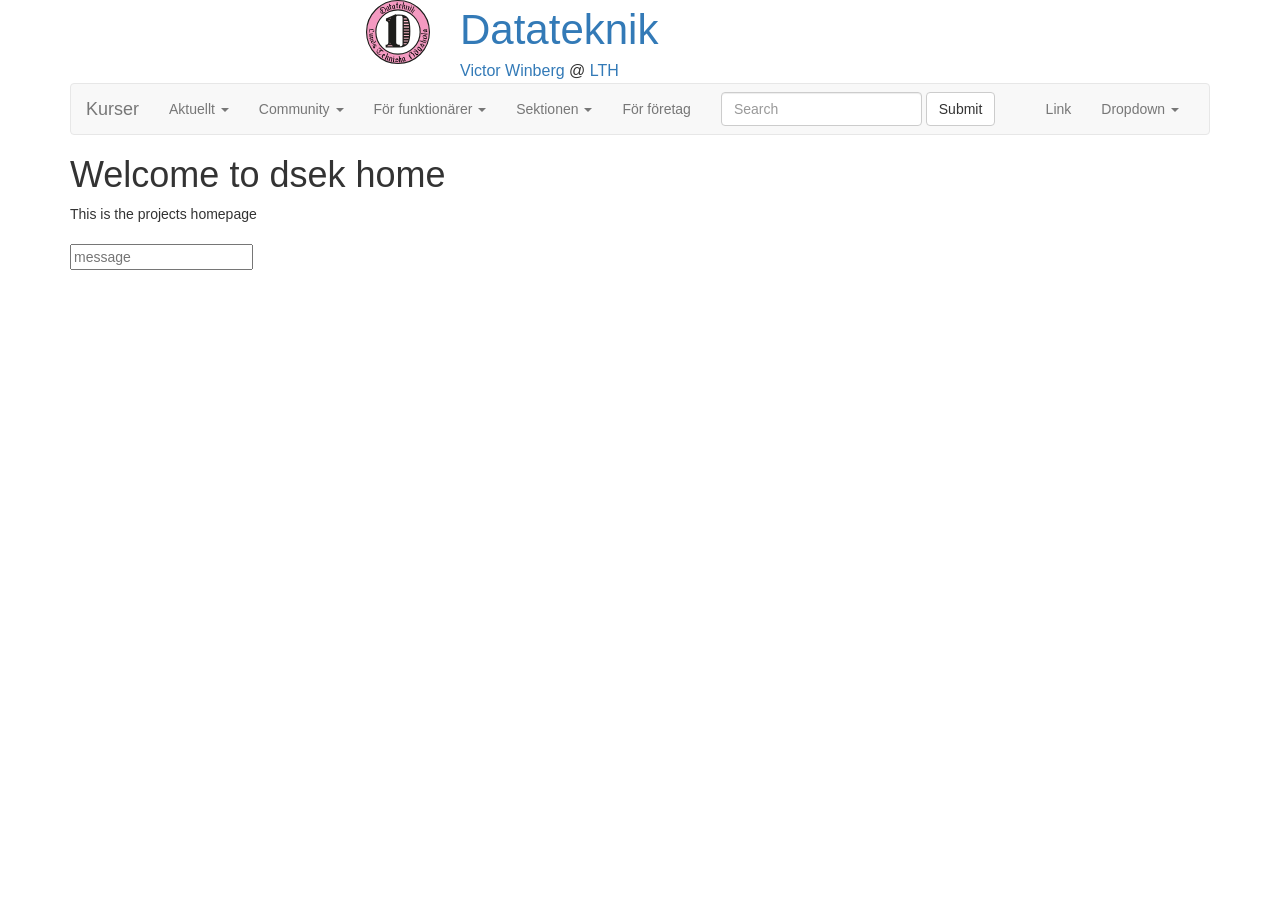
==== index.html @ 1a7703a4 "Website init" ====
<!doctype html>
<html ng-app="website">

<head>
  <meta charset="utf-8">
  <meta name="viewport" content="width=device-width, initial-scale=1.0">
  <title>Datateknik</title>
  <link rel="stylesheet" href="assets/css/bootstrap.min.css">
</head>

<body>
  <div class="container">
    <!-- Top -->
    <header>
      <div ng-controller="HeaderController">
        <div ng-include="'app/shared/header/header.html'"></div>
        <div ng-include="'app/shared/header/navbar.html'"></div>
      </div>
    </header>
    <div ng-view></div>
  </div>

  <script src="assets/libs/jquery.min.js"></script>
  <script src="assets/libs/bootstrap.min.js"></script>
  <script src="assets/libs/angular.min.js"></script>
  <script src="assets/libs/angular-route.min.js"></script>
  <script src="app/app.js"></script>
  <script src="app/routes.js"></script>
  <script src="app/shared/header/header.js"></script>
  <script src="app/components/home/home.js"></script>

</body>

</html>
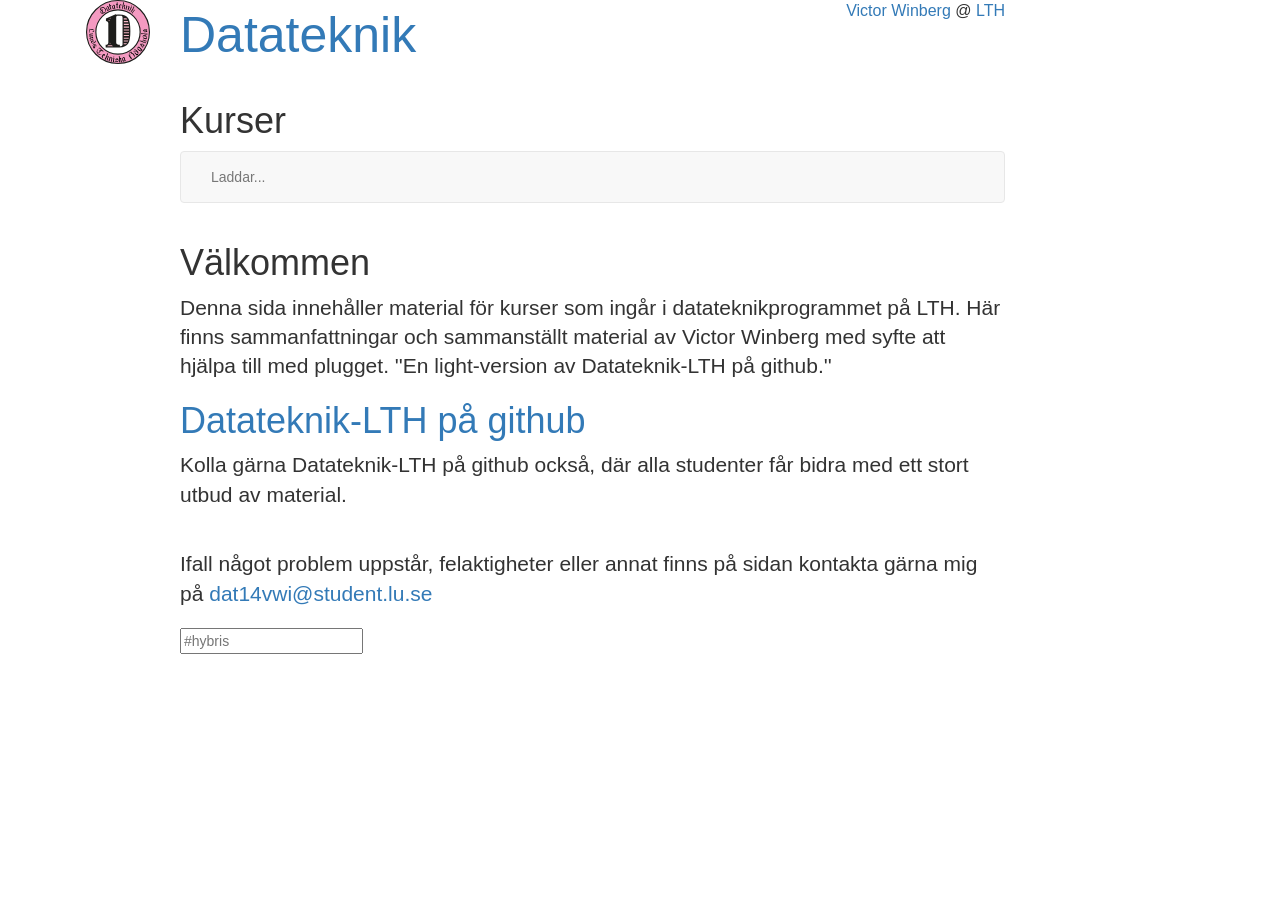
==== commit f6c3625b: "Fetch json_objects with callback" ====
--- a/index.html
+++ b/index.html
@@ -10,14 +10,22 @@
 
 <body>
   <div class="container">
+    <row>
     <!-- Top -->
     <header>
       <div ng-controller="HeaderController">
-        <div ng-include="'app/shared/header/header.html'"></div>
-        <div ng-include="'app/shared/header/navbar.html'"></div>
+        <div class="col-md-12">
+          <div ng-include="'app/shared/header/header.html'"></div>
+        </div>
+        <div class="col-md-9 col-md-offset-1">
+          <div ng-include="'app/shared/header/navbar.html'"></div>
+        </div>
       </div>
     </header>
-    <div ng-view></div>
+      <div class="col-md-9 col-md-offset-1">
+        <div ng-view></div>
+      </div>
+    </row>
   </div>
 
   <script src="assets/libs/jquery.min.js"></script>
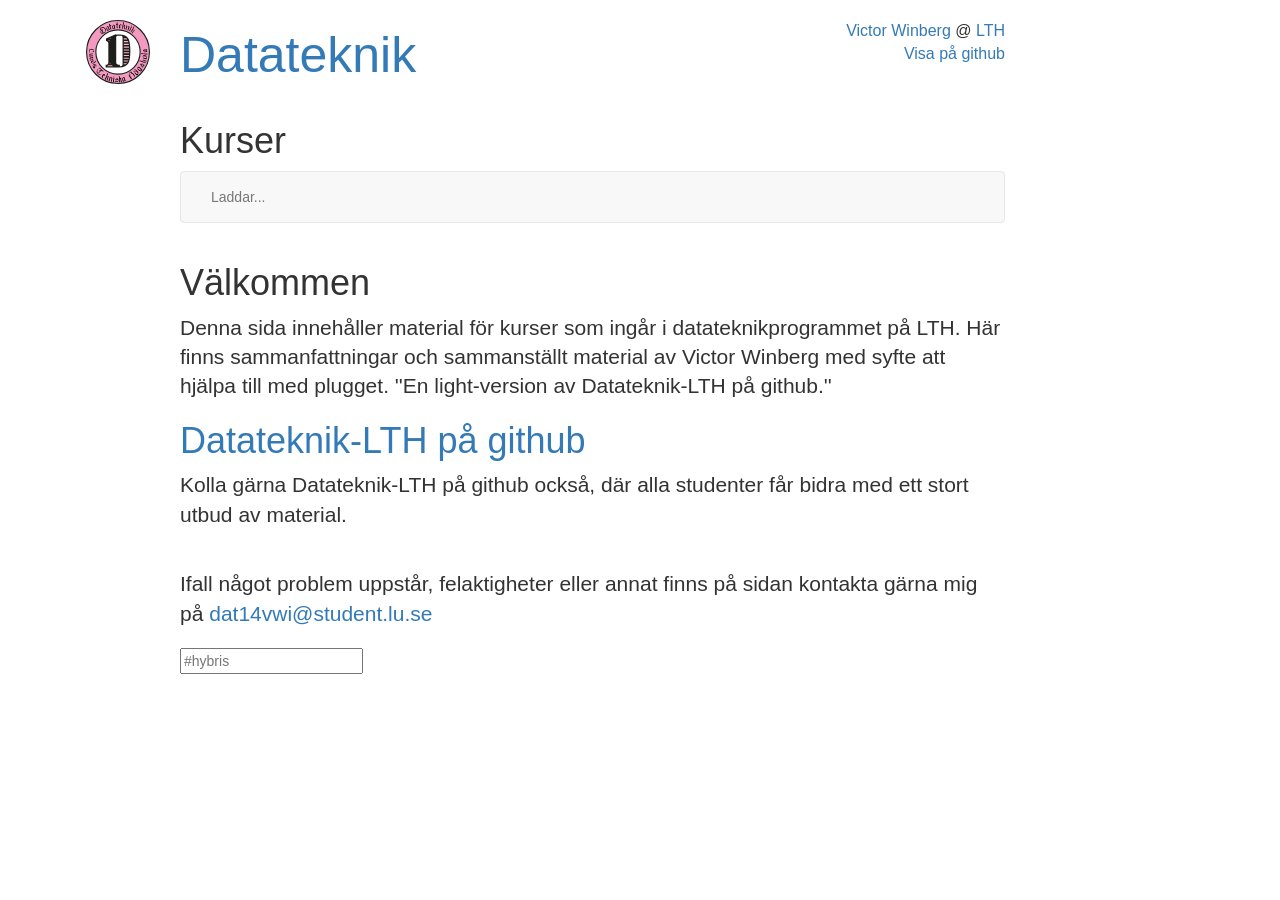
==== commit a1aa6274: "Removed link to undefined home component" ====
--- a/index.html
+++ b/index.html
@@ -35,7 +35,6 @@
   <script src="app/app.js"></script>
   <script src="app/routes.js"></script>
   <script src="app/shared/header/header.js"></script>
-  <script src="app/components/home/home.js"></script>
 
 </body>
 
